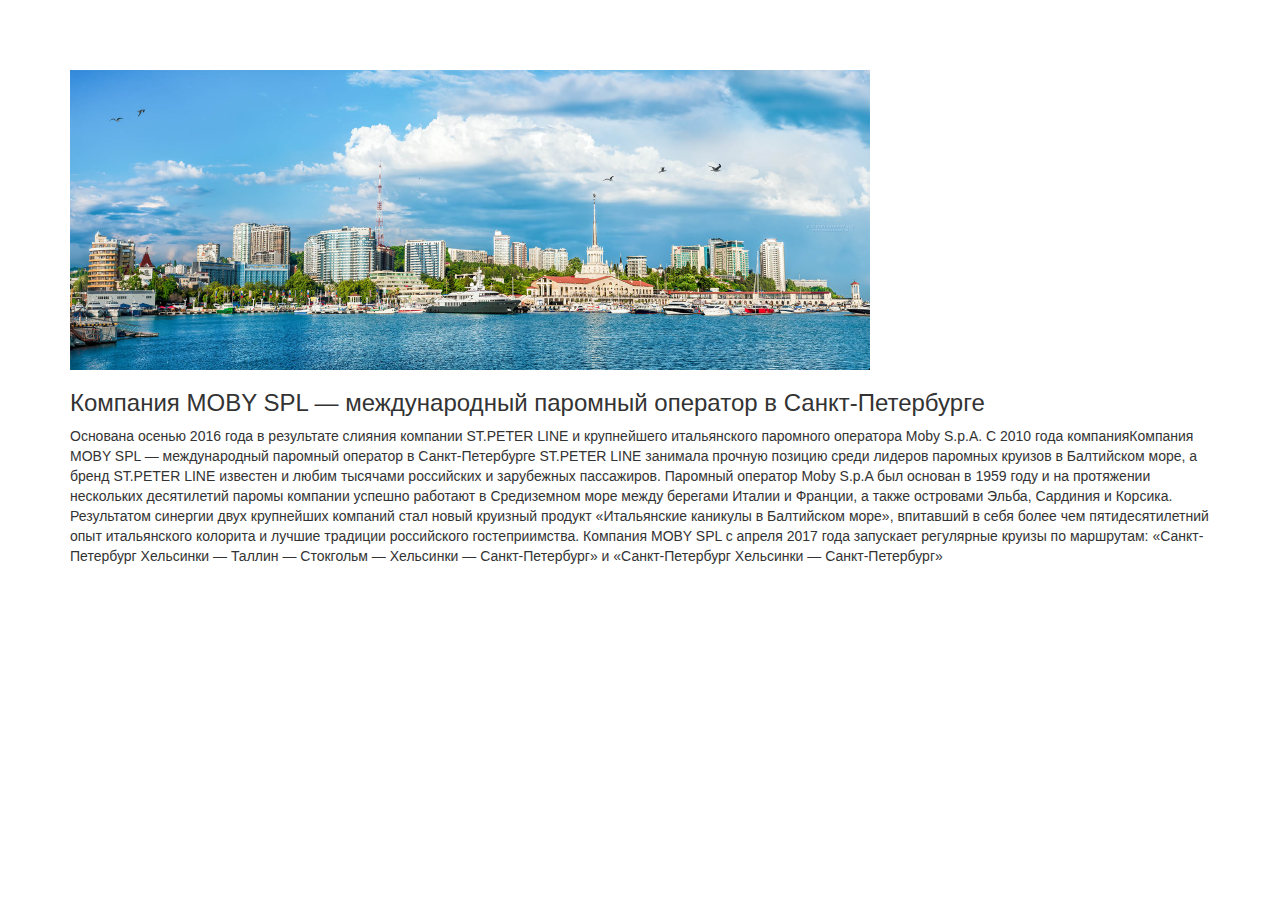
==== cruises.html @ af8964fa "фото" ====
<!DOCTYPE html>
<html lang="en">

<head>
    <meta charset="utf-8">
    <meta http-equiv="X-UA-Compatible" content="IE=edge">
    <meta name="viewport" content="width=device-width, initial-scale=1">
    <meta name="description" content="">
    <meta name="author" content="">
    <title>Travel agency</title>
    <!-- Bootstrap Core CSS -->
    <link href="css/bootstrap.min.css" rel="stylesheet">
    <!-- Custom CSS -->
    <link href="css/shop-homepage.css" rel="stylesheet">
    <!-- HTML5 Shim and Respond.js IE8 support of HTML5 elements and media queries -->
    <!-- WARNING: Respond.js doesn't work if you view the page via file:// -->
    <!--[if lt IE 9]>
        <script src="https://oss.maxcdn.com/libs/html5shiv/3.7.0/html5shiv.js"></script>
        <script src="https://oss.maxcdn.com/libs/respond.js/1.4.2/respond.min.js"></script>
    <![endif]-->
</head>

<body id="cruise">
    <section class="head-image">
        <div class="container">
            <img src="img/5.png" alt="">
           <h3> Компания MOBY SPL — международный паромный оператор в Санкт-Петербурге </h3>
     <p>Основана осенью 2016 года в результате слияния компании ST.PETER LINE и крупнейшего итальянского паромного оператора Moby S.p.A.

С  2010 года компанияКомпания MOBY SPL — международный паромный оператор в Санкт-Петербурге ST.PETER LINE занимала прочную позицию среди лидеров паромных круизов в Балтийском море, а бренд ST.PETER LINE известен и любим тысячами российских и зарубежных пассажиров. 

Паромный оператор Moby S.p.A был основан в 1959 году и на протяжении нескольких десятилетий паромы компании успешно работают в Средиземном море между берегами Италии и Франции, а также островами Эльба, Сардиния и Корсика. 

Результатом синергии двух крупнейших компаний стал новый круизный продукт «Итальянские каникулы в Балтийском море», впитавший в себя более чем пятидесятилетний опыт итальянского колорита и лучшие традиции российского гостеприимства. 

Компания MOBY SPL  с апреля 2017 года запускает регулярные круизы по маршрутам:  «Санкт-Петербург  Хельсинки — Таллин — Стокгольм — Хельсинки — Санкт-Петербург» и «Санкт-Петербург  Хельсинки — Санкт-Петербург»

</p>
</div>
    </section>
    <script src="js/jquery.js"></script>
    <!-- Bootstrap Core JavaScript -->
    <script src="js/bootstrap.min.js"></script>


</body>

</html>
---- css/shop-homepage.css ----
/*!
 * Start Bootstrap - Shop Homepage (http://startbootstrap.com/)
 * Copyright 2013-2016 Start Bootstrap
 * Licensed under MIT (https://github.com/BlackrockDigital/startbootstrap/blob/gh-pages/LICENSE)
 */

body {
    padding-top: 70px;
    /* Required padding for .navbar-fixed-top. Remove if using .navbar-static-top. Change if height of navigation changes. */
}

.slide-image {
    width: 100%;
}

.carousel-holder {
    margin-bottom: 30px;
}

.carousel-control,
.item {
    border-radius: 4px;
}

.caption {
    height: 130px;
    overflow: hidden;
}

.caption h4 {
    white-space: nowrap;
}

.thumbnail img {
    width: 100%;
}

.ratings {
    padding-right: 10px;
    padding-left: 10px;
    color: #d17581;
}

.thumbnail {
    padding: 0;
}

.thumbnail .caption-full {
    padding: 9px;
    color: #333;
}

footer {
    margin: 50px 0;
}

#home .carousel-inner .item p {
    position: absolute;
    top: 125px;
    left: 50%;
    width: 600px;
    color: #fff;
    margin-left: -300px;
    text-align: center;
    background-color: rgba(0, 0, 0, 0.4);
    padding: 10px;
    font-size: 40px;

#home .row {shape-outside: 
    margin-bottom: 30px;
}

#home form {
    padding: 15px;
    border-radius: 15px;
}

#home {
    background-color: #EAF5F3;
}

.head-image img {
    margin: 0 auto;
    display: block;
}


/*background-image: url("https://www.transparenttextures.com/patterns/axiom-pattern.png");*/


/*#example .panel {
    box-shadow: 3px 7px 23px 1px #133AD9;
}
#example address {box-shadow: 3px 7px 23px 1px #0DA921;
    padding: 15px;

    } 
#example {
    padding-top: 10px;
}*/


/*Стили для формы*/

.bootstrap-iso .formden_header h2,
.bootstrap-iso .formden_header p,
.bootstrap-iso form {
    font-family: Arial, Helvetica, sans-serif;
    color: #333131
}

/bootstrap-iso form button,
.bootstrap-iso form button:hover {
    color: #ffffff !important;
}

.bootstrap-iso .form-control:focus {
    border-color: #ec3114;
    -webkit-box-shadow: inset 0 1px 1px rgba(0, 0, 0, 0.075), 0 0 8px rgba(236, 49, 20, 0.6);
    box-shadow: inset 0 1px 1px rgba(0, 0, 0, 0.075), 0 0 8px rgba(236, 49, 20, 0.6);
}

.asteriskField {
    color: red;
}
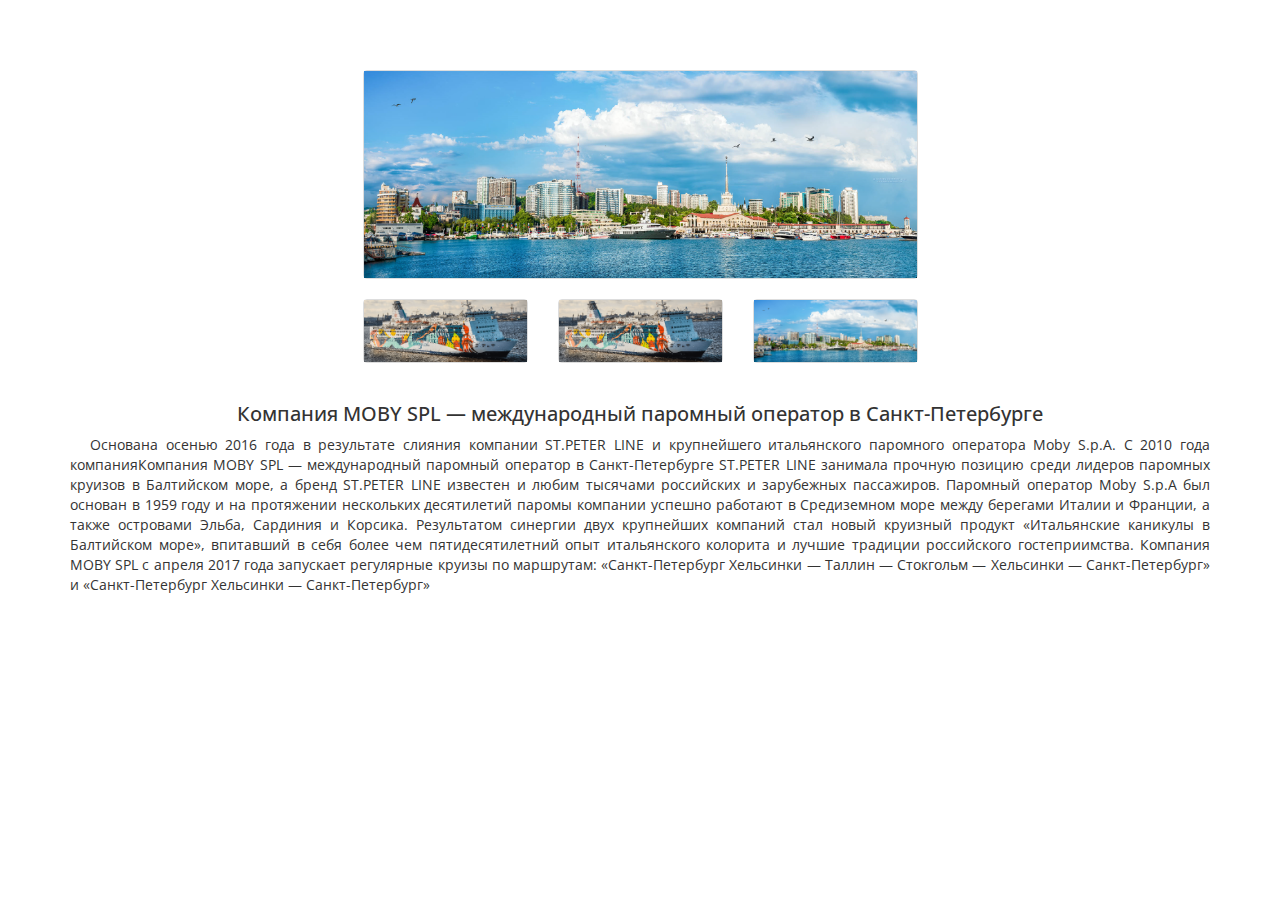
==== commit c8d09fc1: "lightbox" ====
--- a/cruises.html
+++ b/cruises.html
@@ -10,8 +10,10 @@
     <title>Travel agency</title>
     <!-- Bootstrap Core CSS -->
     <link href="css/bootstrap.min.css" rel="stylesheet">
+    <link rel="stylesheet" href="lightbox/css/lightbox.css">
     <!-- Custom CSS -->
     <link href="css/shop-homepage.css" rel="stylesheet">
+    <link href="https://fonts.googleapis.com/css?family=Open+Sans:300,400,700,800&amp;subset=cyrillic" rel="stylesheet">
     <!-- HTML5 Shim and Respond.js IE8 support of HTML5 elements and media queries -->
     <!-- WARNING: Respond.js doesn't work if you view the page via file:// -->
     <!--[if lt IE 9]>
@@ -23,9 +25,43 @@
 <body id="cruise">
     <section class="head-image">
         <div class="container">
-            <img src="img/5.png" alt="">
-           <h3> Компания MOBY SPL — международный паромный оператор в Санкт-Петербурге </h3>
-     <p>Основана осенью 2016 года в результате слияния компании ST.PETER LINE и крупнейшего итальянского паромного оператора Moby S.p.A.
+        <div class="row">
+            <div class="col-md-6 col-md-offset-3">
+            <div class="thumbnail">
+                <a href="img/5.png" data-lightbox="cruise"> 
+                <img src="img/5.png" alt="">
+            </a> 
+            </div>
+            <div class="row">
+                <div class="col-md-4">
+                    <div class="thumbnail">
+                         <a href="img/1.png" data-lightbox="cruise"> 
+                <img src="img/1.png" alt="">
+            </a>
+                    </div>
+                </div>
+                <div class="col-md-4">
+                    <div class="thumbnail">
+                         <a href="img/1.png" data-lightbox="cruise"> 
+                <img src="img/1.png" alt="">
+            </a>
+                    </div>
+                </div>
+                <div class="col-md-4">
+                    <div class="thumbnail">
+                      <a href="img/2.png" data-lightbox="cruise"> 
+                <img src="img/2.png" alt="">
+            </a>  
+                    </div>
+                </div>
+            </div>
+            </div>
+        </div>
+           
+            
+              
+           <h3 class="ta-title"> Компания MOBY SPL — международный паромный оператор в Санкт-Петербурге </h3>
+     <p class="ta-discription"> Основана осенью 2016 года в результате слияния компании ST.PETER LINE и крупнейшего итальянского паромного оператора Moby S.p.A.
 
 С  2010 года компанияКомпания MOBY SPL — международный паромный оператор в Санкт-Петербурге ST.PETER LINE занимала прочную позицию среди лидеров паромных круизов в Балтийском море, а бренд ST.PETER LINE известен и любим тысячами российских и зарубежных пассажиров. 
 
@@ -41,6 +77,12 @@
     <script src="js/jquery.js"></script>
     <!-- Bootstrap Core JavaScript -->
     <script src="js/bootstrap.min.js"></script>
+    <script src="lightbox/js/lightbox.js"></script>
+    <script>
+        $(document).ready(function(){
+            
+        });
+    </script>
 
 
 </body>
--- a/css/shop-homepage.css
+++ b/css/shop-homepage.css
@@ -7,7 +7,9 @@
 body {
     padding-top: 70px;
     /* Required padding for .navbar-fixed-top. Remove if using .navbar-static-top. Change if height of navigation changes. */
+font-family: 'Open Sans', sans-serif;
 }
+
 
 .slide-image {
     width: 100%;
@@ -65,8 +67,9 @@
     background-color: rgba(0, 0, 0, 0.4);
     padding: 10px;
     font-size: 40px;
+}
 
-#home .row {shape-outside: 
+#home .row {
     margin-bottom: 30px;
 }
 
@@ -109,7 +112,7 @@
     color: #333131
 }
 
-/bootstrap-iso form button,
+.bootstrap-iso form button,
 .bootstrap-iso form button:hover {
     color: #ffffff !important;
 }
@@ -123,3 +126,18 @@
 .asteriskField {
     color: red;
 }
+.ta-title {
+    text-align: center;
+}
+h3.ta-title {
+    
+    font-size: 20px;
+}
+p.ta-discription{
+    text-align: justify;
+    text-indent: 20px;
+}
+#form-main{
+    background-color: #fff;
+    border: 2px solid #333;
+    }